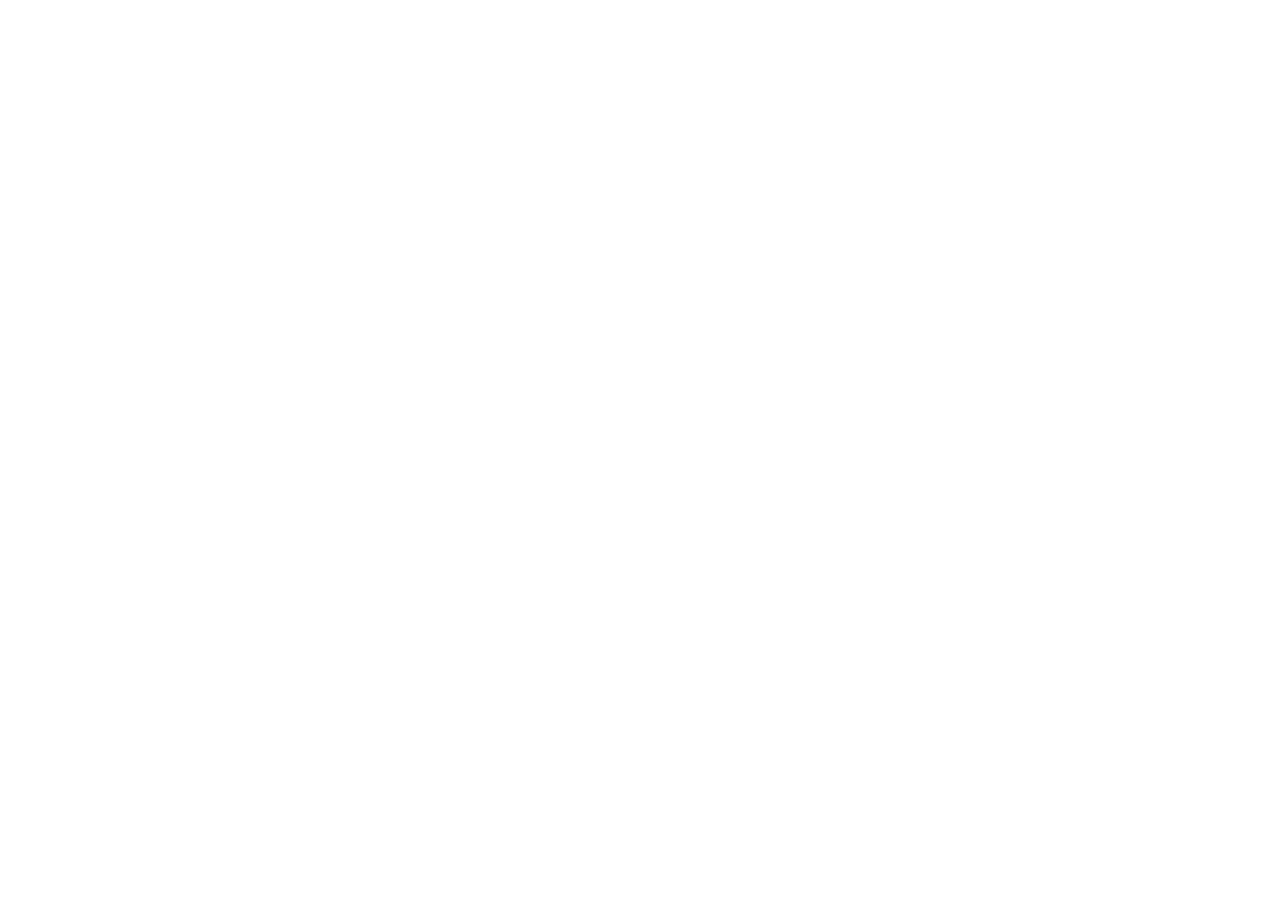
==== Development/index.html @ f16c0a19 "Initial commit" ====
<!DOCTYPE html>
<html lang="en">
<head>
    <meta charset="UTF-8">
    <meta name="viewport" content="width=device-width, initial-scale=1.0">
    <title>Olivia's Code Cheat Sheet</title>
</head>
<body>
        
</body>
</html>
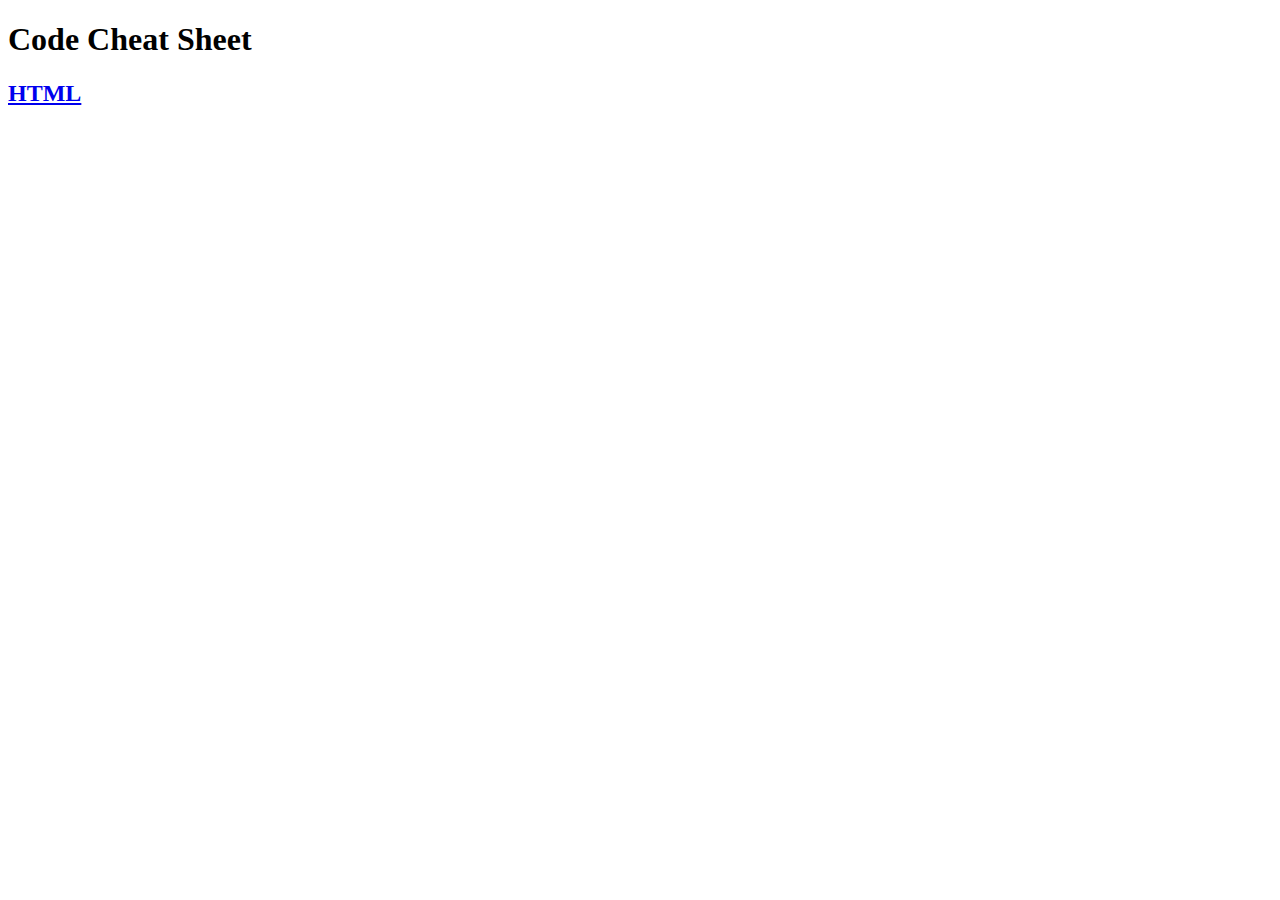
==== commit 4ac01694: "Created CSS file and HTML Cheat Sheet file." ====
--- a/Development/index.html
+++ b/Development/index.html
@@ -4,8 +4,20 @@
     <meta charset="UTF-8">
     <meta name="viewport" content="width=device-width, initial-scale=1.0">
     <title>Olivia's Code Cheat Sheet</title>
+    <link rel="stylesheet" href="/Users/oliviawallace/Pixelplayground/Personal%20Cheat%20Sheet/CSS/style.css">
+    <link rel="preconnect" href="https://fonts.googleapis.com">
+<link rel="preconnect" href="https://fonts.gstatic.com" crossorigin>
+<link href="https://fonts.googleapis.com/css2?family=Abril+Fatface&family=Merriweather:ital,wght@0,300;0,400;0,700;0,900;1,300;1,400;1,700;1,900&family=Montserrat:ital,wght@0,100..900;1,100..900&family=Space+Mono:ital,wght@0,400;0,700;1,400;1,700&family=Work+Sans:ital,wght@0,100..900;1,100..900&display=swap" rel="stylesheet">
 </head>
 <body>
         
+        <div id="container">
+            <h1>Code Cheat Sheet</h1>
+            <div>
+                <h2 class="html-card"><a href="file:///Users/oliviawallace/Pixelplayground/Personal%20Cheat%20Sheet/Development/cardHTML/htmlCard.html">HTML</a></h2>
+            </div>
+            <div class="css-card">
+            </div>
+        </div>
 </body>
 </html>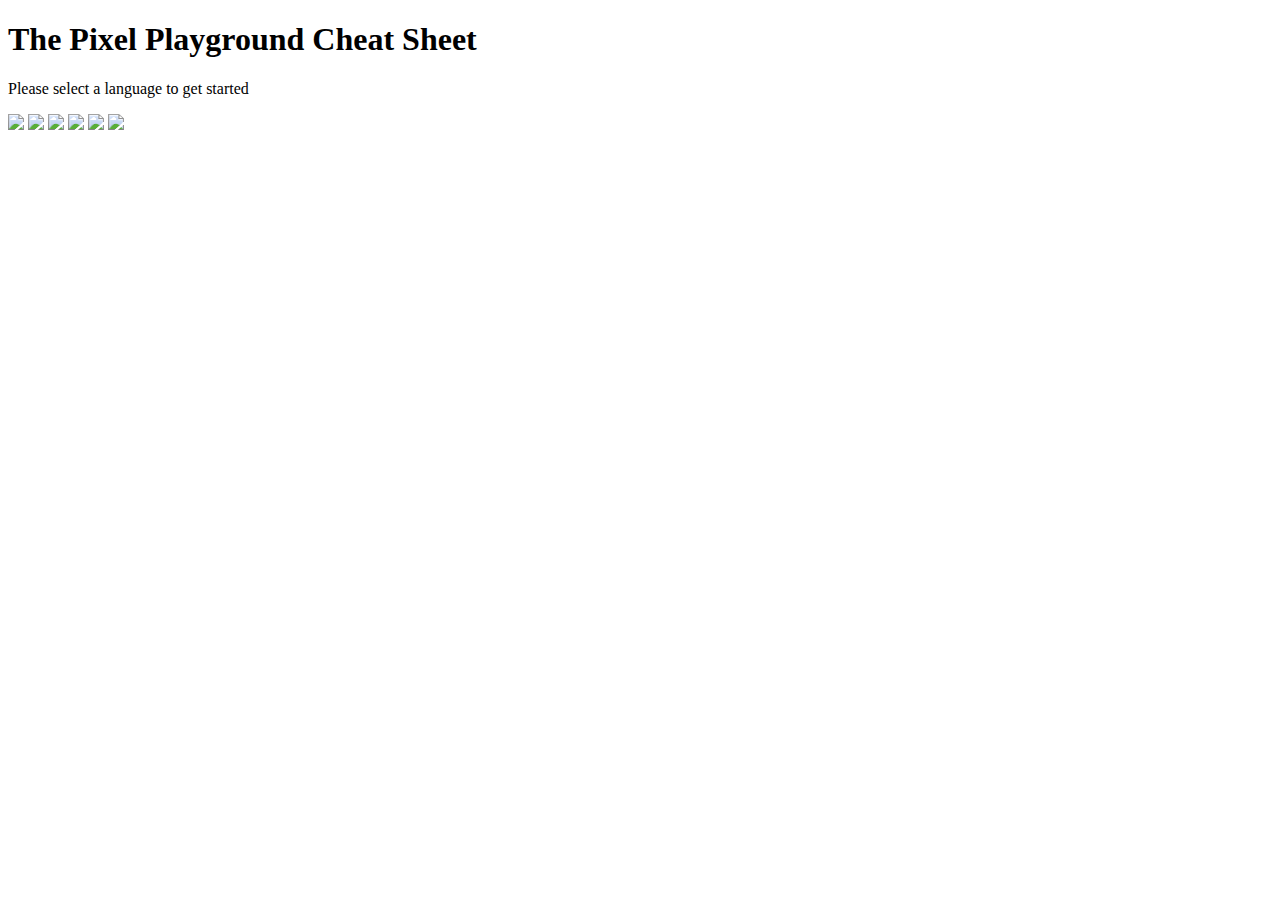
==== commit 339f9a53: "Major updates made to main html document and CSS" ====
--- a/Development/index.html
+++ b/Development/index.html
@@ -7,17 +7,25 @@
     <link rel="stylesheet" href="/Users/oliviawallace/Pixelplayground/Personal%20Cheat%20Sheet/CSS/style.css">
     <link rel="preconnect" href="https://fonts.googleapis.com">
 <link rel="preconnect" href="https://fonts.gstatic.com" crossorigin>
-<link href="https://fonts.googleapis.com/css2?family=Abril+Fatface&family=Merriweather:ital,wght@0,300;0,400;0,700;0,900;1,300;1,400;1,700;1,900&family=Montserrat:ital,wght@0,100..900;1,100..900&family=Space+Mono:ital,wght@0,400;0,700;1,400;1,700&family=Work+Sans:ital,wght@0,100..900;1,100..900&display=swap" rel="stylesheet">
+<link href="https://fonts.googleapis.com/css2?family=Josefin+Sans:ital,wght@0,100..700;1,100..700&display=swap" rel="stylesheet">
 </head>
-<body>
-        
-        <div id="container">
-            <h1>Code Cheat Sheet</h1>
-            <div>
-                <h2 class="html-card"><a href="file:///Users/oliviawallace/Pixelplayground/Personal%20Cheat%20Sheet/Development/cardHTML/htmlCard.html">HTML</a></h2>
-            </div>
-            <div class="css-card">
-            </div>
+<body> 
+    <div class="container">
+        <div class="header">
+            <h1>The Pixel Playground Cheat Sheet <img src="https://icons8.com/icon/DzQFf09l3D1p/laptop-coding" alt=""></h1>
+            <p>Please select a language to get started</p>
+        </div>   
+        <div class="navbar"> <!--Links to cheat sheets -->
+            <a href="/Users/oliviawallace/Pixelplayground/Personal Cheat Sheet/Development/cheatSheets/htmlCheatsheet.html" target="_Blank"> <img src ="/Users/oliviawallace/Pixelplayground/Personal Cheat Sheet/CSS/Resources/Icons/html (2).png" id="HTML"/></a>
+            <a href="/Users/oliviawallace/Pixelplayground/Personal Cheat Sheet/Development/cheatSheets/cssCheatsheet.html" target="_Blank"> <img src ="/Users/oliviawallace/Pixelplayground/Personal Cheat Sheet/CSS/Resources/Icons/css.png" id="CSS"/></a>
+            <a href="/Users/oliviawallace/Pixelplayground/Personal Cheat Sheet/Development/cheatSheets/javascriptCheatSheet.html" target="_Blank"> <img src ="/Users/oliviawallace/Pixelplayground/Personal Cheat Sheet/CSS/Resources/Icons/javascript.png" id="JavaScript"/></a>
+            <a href="/Users/oliviawallace/Pixelplayground/Personal Cheat Sheet/Development/cheatSheets/phythonCheatSheet.html" target="_Blank"> <img src ="/Users/oliviawallace/Pixelplayground/Personal Cheat Sheet/CSS/Resources/Icons/python.png" id="Python"/></a>
+            <a href="/Users/oliviawallace/Pixelplayground/Personal Cheat Sheet/Development/cheatSheets/reactCheatSheet.html" target="_Blank"> <img src ="/Users/oliviawallace/Pixelplayground/Personal Cheat Sheet/CSS/Resources/Icons/react.png" id="React"/></a>
+            <a href="/Users/oliviawallace/Pixelplayground/Personal Cheat Sheet/Development/cheatSheets/flaskCheatSheet.html" target="_Blank"> <img src ="/Users/oliviawallace/Pixelplayground/Personal Cheat Sheet/CSS/Resources/Icons/computer-science.png" id="Flask"/></a>
         </div>
+        <div class="footer">
+
+        </div>
+    </div>
 </body>
 </html>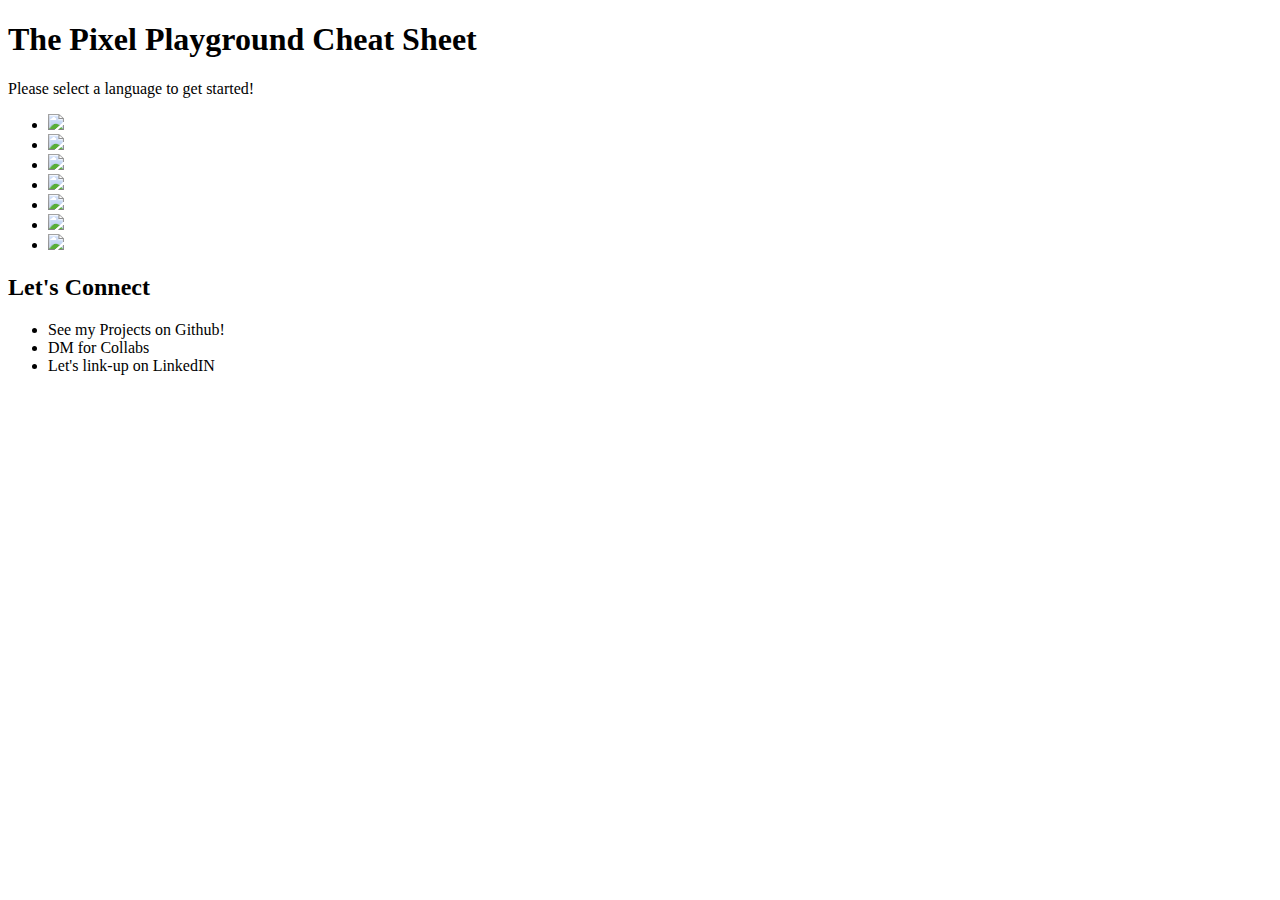
==== commit 3d5e826b: "New files added, css added." ====
--- a/Development/index.html
+++ b/Development/index.html
@@ -13,18 +13,28 @@
     <div class="container">
         <div class="header">
             <h1>The Pixel Playground Cheat Sheet <img src="https://icons8.com/icon/DzQFf09l3D1p/laptop-coding" alt=""></h1>
-            <p>Please select a language to get started</p>
+            <p>Please select a language to get started!</p>
         </div>   
-        <div class="navbar"> <!--Links to cheat sheets -->
-            <a href="/Users/oliviawallace/Pixelplayground/Personal Cheat Sheet/Development/cheatSheets/htmlCheatsheet.html" target="_Blank"> <img src ="/Users/oliviawallace/Pixelplayground/Personal Cheat Sheet/CSS/Resources/Icons/html (2).png" id="HTML"/></a>
-            <a href="/Users/oliviawallace/Pixelplayground/Personal Cheat Sheet/Development/cheatSheets/cssCheatsheet.html" target="_Blank"> <img src ="/Users/oliviawallace/Pixelplayground/Personal Cheat Sheet/CSS/Resources/Icons/css.png" id="CSS"/></a>
-            <a href="/Users/oliviawallace/Pixelplayground/Personal Cheat Sheet/Development/cheatSheets/javascriptCheatSheet.html" target="_Blank"> <img src ="/Users/oliviawallace/Pixelplayground/Personal Cheat Sheet/CSS/Resources/Icons/javascript.png" id="JavaScript"/></a>
-            <a href="/Users/oliviawallace/Pixelplayground/Personal Cheat Sheet/Development/cheatSheets/phythonCheatSheet.html" target="_Blank"> <img src ="/Users/oliviawallace/Pixelplayground/Personal Cheat Sheet/CSS/Resources/Icons/python.png" id="Python"/></a>
-            <a href="/Users/oliviawallace/Pixelplayground/Personal Cheat Sheet/Development/cheatSheets/reactCheatSheet.html" target="_Blank"> <img src ="/Users/oliviawallace/Pixelplayground/Personal Cheat Sheet/CSS/Resources/Icons/react.png" id="React"/></a>
-            <a href="/Users/oliviawallace/Pixelplayground/Personal Cheat Sheet/Development/cheatSheets/flaskCheatSheet.html" target="_Blank"> <img src ="/Users/oliviawallace/Pixelplayground/Personal Cheat Sheet/CSS/Resources/Icons/computer-science.png" id="Flask"/></a>
-        </div>
+    <div class="navbar">
+    <!-- Links to cheat sheets -->
+    <ul class="links">
+        <li><a href="/Users/oliviawallace/Pixelplayground/Personal Cheat Sheet/Development/cheatSheets/htmlCheatsheet.html" target="_blank"><img src="/Users/oliviawallace/Pixelplayground/Personal Cheat Sheet/CSS/Resources/Icons/html (2).png"></a></li>
+        <li><a href="/Users/oliviawallace/Pixelplayground/Personal Cheat Sheet/Development/cheatSheets/cssCheatsheet.html" target="_blank"><img src="/Users/oliviawallace/Pixelplayground/Personal Cheat Sheet/CSS/Resources/Icons/css.png"></a></li>
+        <li><a href="/Users/oliviawallace/Pixelplayground/Personal Cheat Sheet/Development/cheatSheets/javascriptCheatSheet.html" target="_blank"><img src="/Users/oliviawallace/Pixelplayground/Personal Cheat Sheet/CSS/Resources/Icons/javascript.png"></a></li>
+        <li><a href="/Users/oliviawallace/Pixelplayground/Personal Cheat Sheet/Development/cheatSheets/phythonCheatSheet.html" target="_blank"><img src="/Users/oliviawallace/Pixelplayground/Personal Cheat Sheet/CSS/Resources/Icons/python.png"></a></li>
+        <li><a href="/Users/oliviawallace/Pixelplayground/Personal Cheat Sheet/Development/cheatSheets/reactCheatSheet.html" target="_blank"><img src="/Users/oliviawallace/Pixelplayground/Personal Cheat Sheet/CSS/Resources/Icons/react.png"></a></li>
+        <li><a href="/Users/oliviawallace/Pixelplayground/Personal Cheat Sheet/Development/cheatSheets/flaskCheatSheet.html" target="_blank"><img src="/Users/oliviawallace/Pixelplayground/Personal Cheat Sheet/CSS/Resources/Icons/computer-science.png"></a></li>
+        <li><a href="/Users/oliviawallace/Pixelplayground/Personal Cheat Sheet/Development/cheatSheets/bootStrapCheatSheet.html" target="_blank"><img src="/Users/oliviawallace/Pixelplayground/Personal Cheat Sheet/CSS/Resources/Icons/bootstrap (2).png"></a></li>
+    </ul>
+</div>
+
         <div class="footer">
-
+            <h2>Let's Connect</h2>
+                <ul>
+                    <li>See my Projects on Github!</li>
+                    <li>DM for Collabs</li>
+                    <li>Let's link-up on LinkedIN</li>
+                </ul>
         </div>
     </div>
 </body>
